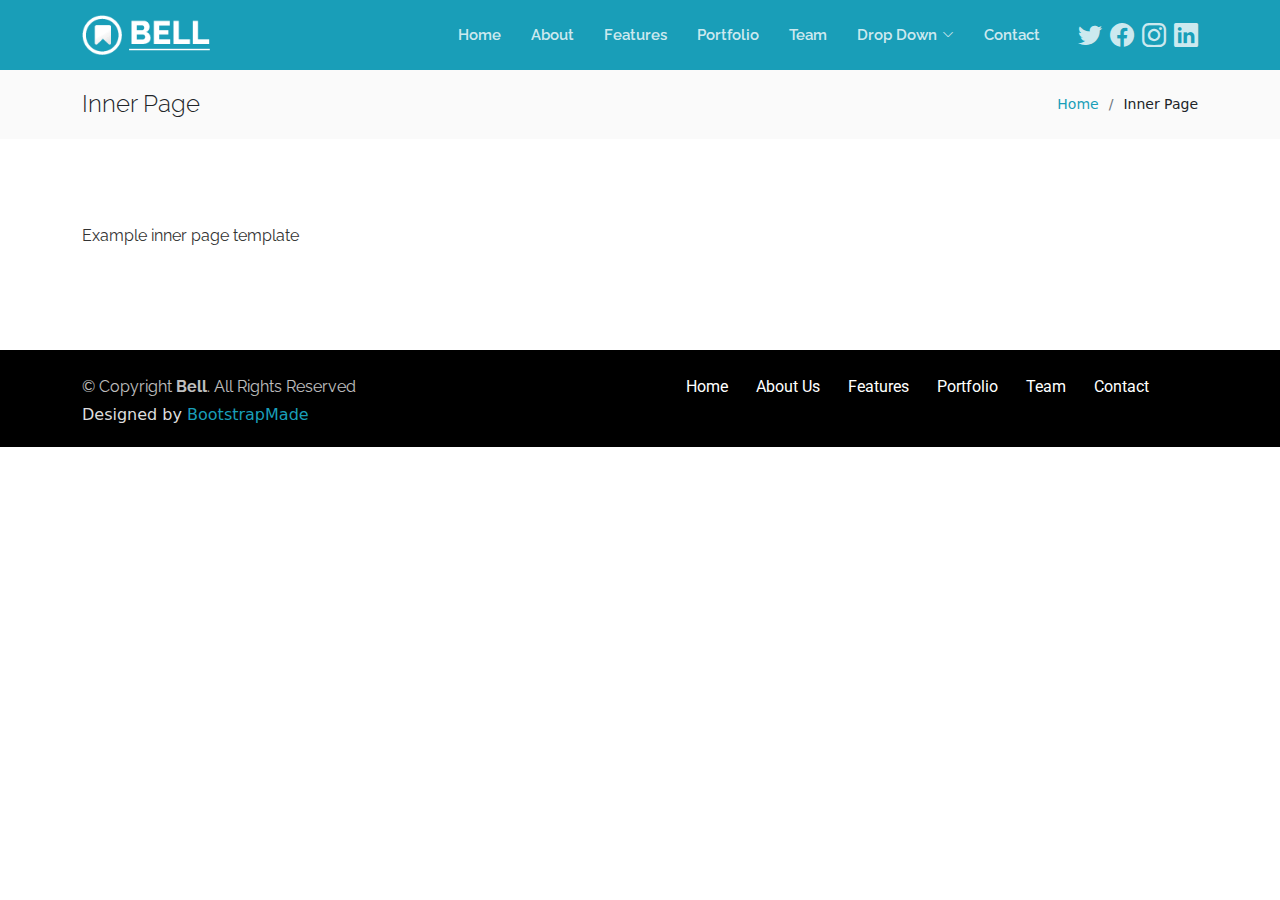
==== inner-page.html @ 8036155b "Add files via upload" ====
<!DOCTYPE html>
<html lang="en">

<head>
  <meta charset="utf-8">
  <meta content="width=device-width, initial-scale=1.0" name="viewport">

  <title>Inner Page - Bell Bootstrap Template</title>
  <meta content="" name="description">
  <meta content="" name="keywords">

  <!-- Facebook Opengraph integration: https://developers.facebook.com/docs/sharing/opengraph -->
  <meta property="og:title" content="">
  <meta property="og:image" content="">
  <meta property="og:url" content="">
  <meta property="og:site_name" content="">
  <meta property="og:description" content="">

  <!-- Twitter Cards integration: https://dev.twitter.com/cards/  -->
  <meta name="twitter:card" content="summary">
  <meta name="twitter:site" content="">
  <meta name="twitter:title" content="">
  <meta name="twitter:description" content="">
  <meta name="twitter:image" content="">

  <!-- Favicons -->
  <link href="assets/img/favicon.png" rel="icon">
  <link href="assets/img/apple-touch-icon.png" rel="apple-touch-icon">

  <!-- Google Fonts -->
  <link href="https://fonts.googleapis.com/css?family=Raleway:400,500,700|Roboto:400,900" rel="stylesheet">

  <!-- Vendor CSS Files -->
  <link href="assets/vendor/bootstrap/css/bootstrap.min.css" rel="stylesheet">
  <link href="assets/vendor/bootstrap-icons/bootstrap-icons.css" rel="stylesheet">
  <link href="assets/vendor/glightbox/css/glightbox.min.css" rel="stylesheet">

  <!-- Template Main CSS File -->
  <link href="assets/css/style.css" rel="stylesheet">

  <!-- =======================================================
  * Template Name: Bell - v4.2.0
  * Template URL: https://bootstrapmade.com/bell-free-bootstrap-4-template/
  * Author: BootstrapMade.com
  * License: https://bootstrapmade.com/license/
  ======================================================== -->
</head>

<body>

  <!-- ======= Header ======= -->
  <header id="header" class="d-flex align-items-center">
    <div class="container d-flex align-items-center">

      <div id="logo" class="me-auto">
        <a href="index.html"><img src="assets/img/logo-nav.png" alt=""></a>
        <!-- Uncomment below if you prefer to use a text image -->
        <!--<h1><a href="#hero">Bell</a></h1>-->
      </div>

      <nav id="navbar" class="navbar order-last order-lg-0">
        <ul>
          <li><a class="nav-link scrollto " href="#hero">Home</a></li>
          <li><a class="nav-link scrollto" href="#about">About</a></li>
          <li><a class="nav-link scrollto" href="#features">Features</a></li>
          <li><a class="nav-link scrollto " href="#portfolio">Portfolio</a></li>
          <li><a class="nav-link scrollto" href="#team">Team</a></li>
          <li class="dropdown"><a href="#"><span>Drop Down</span> <i class="bi bi-chevron-down"></i></a>
            <ul>
              <li><a href="#">Drop Down 1</a></li>
              <li class="dropdown"><a href="#"><span>Deep Drop Down</span> <i class="bi bi-chevron-right"></i></a>
                <ul>
                  <li><a href="#">Deep Drop Down 1</a></li>
                  <li><a href="#">Deep Drop Down 2</a></li>
                  <li><a href="#">Deep Drop Down 3</a></li>
                  <li><a href="#">Deep Drop Down 4</a></li>
                  <li><a href="#">Deep Drop Down 5</a></li>
                </ul>
              </li>
              <li><a href="#">Drop Down 2</a></li>
              <li><a href="#">Drop Down 3</a></li>
              <li><a href="#">Drop Down 4</a></li>
            </ul>
          </li>
          <li><a class="nav-link scrollto" href="#contact">Contact</a></li>
        </ul>
        <i class="bi bi-list mobile-nav-toggle"></i>
      </nav><!-- .navbar -->

      <div class="header-social-links d-flex align-items-center">
        <a href="#" class="twitter"><i class="bi bi-twitter"></i></a>
        <a href="#" class="facebook"><i class="bi bi-facebook"></i></a>
        <a href="#" class="instagram"><i class="bi bi-instagram"></i></a>
        <a href="#" class="linkedin"><i class="bi bi-linkedin"></i></i></a>
      </div>
    </div>
  </header><!-- End Header -->

  <main id="main">

    <!-- ======= Breadcrumbs Section ======= -->
    <section class="breadcrumbs">
      <div class="container">

        <div class="d-flex justify-content-between align-items-center">
          <h2>Inner Page</h2>
          <ol>
            <li><a href="index.html">Home</a></li>
            <li>Inner Page</li>
          </ol>
        </div>

      </div>
    </section><!-- End Breadcrumbs Section -->

    <section class="inner-page">
      <div class="container">
        <p>
          Example inner page template
        </p>
      </div>
    </section>

  </main><!-- End #main -->

  <!-- ======= Footer ======= -->
  <footer class="site-footer">
    <div class="bottom">
      <div class="container">
        <div class="row">

          <div class="col-lg-6 col-xs-12 text-lg-start text-center">
            <p class="copyright-text">
              &copy; Copyright <strong>Bell</strong>. All Rights Reserved
            </p>
            <div class="credits">
              <!--
              All the links in the footer should remain intact.
              You can delete the links only if you purchased the pro version.
              Licensing information: https://bootstrapmade.com/license/
              Purchase the pro version with working PHP/AJAX contact form: https://bootstrapmade.com/buy/?theme=Bell
            -->
              Designed by <a href="https://bootstrapmade.com/">BootstrapMade</a>
            </div>
          </div>

          <div class="col-lg-6 col-xs-12 text-lg-right text-center">
            <ul class="list-inline">
              <li class="list-inline-item">
                <a href="index.html">Home</a>
              </li>

              <li class="list-inline-item">
                <a href="#about">About Us</a>
              </li>

              <li class="list-inline-item">
                <a href="#features">Features</a>
              </li>

              <li class="list-inline-item">
                <a href="#portfolio">Portfolio</a>
              </li>

              <li class="list-inline-item">
                <a href="#team">Team</a>
              </li>

              <li class="list-inline-item">
                <a href="#contact">Contact</a>
              </li>
            </ul>
          </div>

        </div>
      </div>
    </div>
  </footer><!-- End Footer -->

  <a href="#" class="back-to-top d-flex align-items-center justify-content-center"><i class="bi bi-arrow-up-short"></i></a>

  <!-- Vendor JS Files -->
  <script src="assets/vendor/bootstrap/js/bootstrap.bundle.min.js"></script>
  <script src="assets/vendor/glightbox/js/glightbox.min.js"></script>
  <script src="assets/vendor/php-email-form/validate.js"></script>
  <script src="assets/vendor/purecounter/purecounter.js"></script>

  <!-- Template Main JS File -->
  <script src="assets/js/main.js"></script>

</body>

</html>
---- assets/css/style.css ----
/**
* Template Name: Bell - v4.2.0
* Template URL: https://bootstrapmade.com/bell-free-bootstrap-4-template/
* Author: BootstrapMade.com
* License: https://bootstrapmade.com/license/
*/

h1, h2, h3, h4, h5, h6 {
  font-family: "Raleway", Helvetica, Arial, sans-serif;
}

p {
  line-height: 1.55;
  color: #333;
  font-size: 400;
  font-family: "Raleway", Helvetica, Arial, sans-serif;
}

h1 {
  font-size: 62px;
}

h2 {
  font-size: 30px;
  margin-bottom: 65px;
}

h3 {
  font-size: 24px;
}

h4 {
  font-size: 18px;
}

/*--------------------------------------------------------------
# General
--------------------------------------------------------------*/
a {
  transition: 0.5s;
  text-decoration: none;
  color: #199EB8;
}

a:hover {
  color: #23c2e1;
}

/*--------------------------------------------------------------
# Back to top button
--------------------------------------------------------------*/
.back-to-top {
  position: fixed;
  visibility: hidden;
  opacity: 0;
  right: 15px;
  bottom: 15px;
  z-index: 996;
  background: #199EB8;
  width: 40px;
  height: 40px;
  border-radius: 50px;
  transition: all 0.4s;
}

.back-to-top i {
  font-size: 28px;
  color: #fff;
  line-height: 0;
}

.back-to-top:hover {
  background: #1ebddc;
  color: #fff;
}

.back-to-top.active {
  visibility: visible;
  opacity: 1;
}

/* ==================================================
  Elements
  ================================================== */
.btn {
  background-color: #199EB8;
  font-family: "Roboto", Helvetica, Arial, sans-serif;
  font-weight: 800;
  color: #fff;
  padding: 15px 45px;
  border-radius: 50px;
}

.btn:hover {
  background-color: #E04F00;
  color: #fff;
}

.btn:focus {
  color: #fff;
}

.btn-ghost {
  border: 3px solid #fff;
  background-color: transparent;
}

.btn-ghost:hover {
  background-color: #fff;
  color: #199EB8;
}

section {
  padding: 85px 0;
}

.card {
  position: relative;
  padding: 0;
  border: 0;
  border-radius: 0;
  margin: 0;
  overflow: hidden;
}

a:hover {
  text-decoration: none !important;
}

/*--------------------------------------------------------------
# Header
--------------------------------------------------------------*/
#header {
  background: #199EB8;
  height: 70px;
}

#header #logo h1 {
  font-size: 32px;
  margin: 0;
  line-height: 0;
  font-family: "Raleway", Helvetica, Arial, sans-serif;
  font-weight: 700;
  letter-spacing: 3px;
  text-transform: uppercase;
}

#header #logo h1 a,
#header #logo h1 a:hover {
  color: #fff;
}

#header #logo img {
  padding: 0;
  margin: 0;
  max-height: 40px;
}

.scrolled-offset {
  margin-top: 70px;
}

/*--------------------------------------------------------------
# Header Social Links
--------------------------------------------------------------*/
.header-social-links {
  margin: 0 0 0 30px;
}

.header-social-links a {
  color: rgba(255, 255, 255, 0.8);
  padding-left: 8px;
  display: inline-block;
  line-height: 0px;
  transition: 0.3s;
}

.header-social-links a i {
  line-height: 0;
  font-size: 24px;
}

.header-social-links a:hover {
  color: #fff;
}

@media (max-width: 768px) {
  .header-social-links {
    margin: 0 15px 0 0;
  }
}

/*--------------------------------------------------------------
# Navigation Menu
--------------------------------------------------------------*/
/**
* Desktop Navigation 
*/
.navbar {
  padding: 0;
}

.navbar ul {
  margin: 0;
  padding: 0;
  display: flex;
  list-style: none;
  align-items: center;
}

.navbar li {
  position: relative;
}

.navbar a {
  display: flex;
  align-items: center;
  justify-content: space-between;
  padding: 10px 0 10px 30px;
  font-family: "Raleway", Helvetica, Arial, sans-serif;
  font-size: 15px;
  font-weight: 600;
  color: rgba(255, 255, 255, 0.8);
  white-space: nowrap;
  transition: 0.3s;
}

.navbar a i {
  font-size: 12px;
  line-height: 0;
  margin-left: 5px;
}

.navbar a:hover, .navbar .active, .navbar li:hover > a {
  color: #fff;
}

.navbar .dropdown ul {
  display: block;
  position: absolute;
  left: 30px;
  top: calc(100% + 30px);
  margin: 0;
  padding: 10px 0;
  z-index: 99;
  opacity: 0;
  visibility: hidden;
  background: #fff;
  box-shadow: 0px 0px 30px rgba(127, 137, 161, 0.25);
  transition: 0.3s;
  border-radius: 4px;
}

.navbar .dropdown ul li {
  min-width: 200px;
}

.navbar .dropdown ul a {
  padding: 10px 20px;
  color: #555;
}

.navbar .dropdown ul a i {
  font-size: 12px;
}

.navbar .dropdown ul a:hover, .navbar .dropdown ul .active:hover, .navbar .dropdown ul li:hover > a {
  color: #199EB8;
}

.navbar .dropdown:hover > ul {
  opacity: 1;
  top: 100%;
  visibility: visible;
}

.navbar .dropdown .dropdown ul {
  top: 0;
  left: calc(100% - 30px);
  visibility: hidden;
}

.navbar .dropdown .dropdown:hover > ul {
  opacity: 1;
  top: 0;
  left: 100%;
  visibility: visible;
}

@media (max-width: 1366px) {
  .navbar .dropdown .dropdown ul {
    left: -90%;
  }
  .navbar .dropdown .dropdown:hover > ul {
    left: -100%;
  }
}

/**
* Mobile Navigation 
*/
.mobile-nav-toggle {
  color: #fff;
  font-size: 28px;
  cursor: pointer;
  display: none;
  line-height: 0;
  transition: 0.5s;
}

@media (max-width: 991px) {
  .mobile-nav-toggle {
    display: block;
  }
  .navbar ul {
    display: none;
  }
}

.navbar-mobile {
  position: fixed;
  overflow: hidden;
  top: 0;
  right: 0;
  left: 0;
  bottom: 0;
  background: rgba(34, 34, 34, 0.9);
  transition: 0.3s;
  z-index: 999;
}

.navbar-mobile .mobile-nav-toggle {
  position: absolute;
  top: 15px;
  right: 15px;
}

.navbar-mobile ul {
  display: block;
  position: absolute;
  top: 55px;
  right: 15px;
  bottom: 15px;
  left: 15px;
  padding: 10px 0;
  border-radius: 8px;
  background-color: #fff;
  overflow-y: auto;
  transition: 0.3s;
}

.navbar-mobile a {
  padding: 10px 20px;
  font-size: 15px;
  color: #555;
}

.navbar-mobile a:hover, .navbar-mobile .active, .navbar-mobile li:hover > a {
  color: #199EB8;
}

.navbar-mobile .getstarted {
  margin: 15px;
}

.navbar-mobile .dropdown ul {
  position: static;
  display: none;
  margin: 10px 20px;
  padding: 10px 0;
  z-index: 99;
  opacity: 1;
  visibility: visible;
  background: #fff;
  box-shadow: 0px 0px 30px rgba(127, 137, 161, 0.25);
}

.navbar-mobile .dropdown ul li {
  min-width: 200px;
}

.navbar-mobile .dropdown ul a {
  padding: 10px 20px;
}

.navbar-mobile .dropdown ul a i {
  font-size: 12px;
}

.navbar-mobile .dropdown ul a:hover, .navbar-mobile .dropdown ul .active:hover, .navbar-mobile .dropdown ul li:hover > a {
  color: #199EB8;
}

.navbar-mobile .dropdown > .dropdown-active {
  display: block;
}

/*--------------------------------------------------------------
# Hero Section
--------------------------------------------------------------*/
.hero {
  display: table;
  position: relative;
  background-image: url(../img/cover.jpg);
  background-size: cover;
  padding: 150px 0;
  color: #fff;
  width: 100%;
  height: 100vh;
}

.hero:after {
  content: '';
  z-index: 0;
  position: absolute;
  background: rgba(0, 0, 0, 0.65);
  width: 100%;
  height: 100%;
  left: 0;
  top: 0;
}

.hero .container {
  position: relative;
  z-index: 1;
  text-align: center;
  display: table-cell;
  vertical-align: middle;
  width: 100%;
}

.hero-brand {
  margin-bottom: 75px;
  display: inline-block;
}

.hero-brand:hover {
  opacity: .75;
}

.tagline {
  font-family: "Raleway", Helvetica, Arial, sans-serif;
  font-size: 26px;
  margin: 45px 0 75px 0;
  color: #fff;
}

/*--------------------------------------------------------------
# Stats
--------------------------------------------------------------*/
.stats-row {
  margin-top: 65px;
}

.stats-col .circle {
  display: inline-block;
  width: 160px;
  height: 160px;
  font-family: "Raleway", Helvetica, Arial, sans-serif;
  font-weight: 500;
  color: #666;
  border: 6px solid #199EB8;
  border-radius: 50%;
  padding: 55px 25px 0 25px;
  position: relative;
}

.stats-col .circle .stats-no {
  color: #fff;
  width: 70px;
  height: 70px;
  line-height: 70px;
  top: -25px;
  right: -15px;
  font-family: "Raleway", Helvetica, Arial, sans-serif;
  font-size: 18px;
  background-color: #E04F00;
  position: absolute;
  border-radius: 50%;
  font-weight: 700;
}

/*--------------------------------------------------------------
# Breadcrumbs
--------------------------------------------------------------*/
.breadcrumbs {
  padding: 20px 0;
  background-color: #fafafa;
  min-height: 40px;
}

.breadcrumbs h2 {
  font-size: 24px;
  font-weight: 300;
  margin: 0;
}

@media (max-width: 992px) {
  .breadcrumbs h2 {
    margin: 0 0 10px 0;
  }
}

.breadcrumbs ol {
  display: flex;
  flex-wrap: wrap;
  list-style: none;
  padding: 0;
  margin: 0;
  font-size: 14px;
}

.breadcrumbs ol li + li {
  padding-left: 10px;
}

.breadcrumbs ol li + li::before {
  display: inline-block;
  padding-right: 10px;
  color: #6c757d;
  content: "/";
}

@media (max-width: 768px) {
  .breadcrumbs .d-flex {
    display: block !important;
  }
  .breadcrumbs ol {
    display: block;
  }
  .breadcrumbs ol li {
    display: inline-block;
  }
}

/* ==================================================
  Welcome Styling
  ================================================== */
.welcome {
  color: #fff;
  height: 490px;
  overflow: hidden;
  padding-top: 85px;
  background: url("../img/parallax-bg.jpg") center top no-repeat;
}

.welcome h2 {
  text-transform: uppercase;
  margin-bottom: 15px;
}

.welcome p {
  color: #fff;
  margin-bottom: 45px;
}

/* ==================================================
  Features Styling
  ================================================== */
.features {
  padding-bottom: 45px;
}

.features h2 {
  color: #199EB8;
}

.feature-col {
  display: table;
  padding-bottom: 45px;
}

.feature-col > div > div {
  display: table-cell;
  vertical-align: middle;
}

.feature-col > div > div:last-child {
  padding-left: 20px;
}

.feature-col .feature-icon {
  width: 70px;
  height: 70px;
  margin-bottom: 15px;
  background: #199EB8;
  color: #fff;
  font-size: 24px;
  text-align: center;
  border-radius: 50%;
  display: inline-flex;
  align-items: center;
  justify-content: center;
  line-height: 0;
}

.feature-col h3 {
  color: #199EB8;
}

.feature-col p {
  font-family: "Roboto", Helvetica, Arial, sans-serif;
  font-size: 14px;
  color: #999;
}

/* ==================================================
  Call-to-action Styling
  ================================================== */
.cta {
  background-color: #199EB8;
  padding: 25px 0;
}

.cta h2 {
  margin-bottom: 5px;
}

.cta h2,
.cta p {
  color: #fff;
}

.cta p {
  margin-bottom: 0;
  opacity: .75;
}

.cta .btn-ghost {
  position: relative;
  top: 13px;
}

/* ==================================================
  Portfolio Styling
  ================================================== */
.portfolio {
  background-color: #edf6ff;
  padding-bottom: 0;
}

.portfolio h2 {
  color: #199EB8;
  margin-bottom: 25px;
}

.portfolio-grid {
  margin-top: 65px;
}

.portfolio-grid .row {
  margin: 0;
}

.portfolio-grid .row > div {
  padding: 0;
}

.portfolio-grid .row > div .card img {
  width: 100%;
}

.portfolio-grid .row > div .card .portfolio-over {
  position: absolute;
  display: table-cell;
  vertical-align: middle;
  width: 100%;
  height: 100%;
  background: rgba(0, 0, 0, 0.8);
  top: 0;
  left: 0;
  text-align: center;
  opacity: 0;
  visibility: hidden;
  transition: all 0.3s ease;
}

.portfolio-grid .row > div .card .portfolio-over > div {
  position: relative;
  top: 50%;
  transform: translateY(-50%);
}

.portfolio-grid .row > div .card .portfolio-over .card-title {
  color: #fff;
  font-size: 30px;
}

.portfolio-grid .row > div .card .portfolio-over .card-text {
  color: #fff;
  opacity: .75;
  padding: 0 45px;
}

.portfolio-grid .row > div .card:hover .portfolio-over {
  opacity: 1;
  visibility: visible;
}

/* ==================================================
  Team Styling
  ================================================== */
.team h2 {
  color: #199EB8;
}

.team .col-sm-3 {
  padding: 0;
}

.team .card > a {
  display: block;
}

.team .card img {
  width: 100%;
}

.team .card h4 {
  color: #fff;
  text-transform: uppercase;
}

.team .card p {
  font-size: 11px;
  color: #fff;
  opacity: .75;
  margin: 0;
  padding: 0 35px;
}

.team .card .social-nav {
  margin-bottom: 45px;
}

.team .card .social-nav a {
  color: #fff;
  font-size: 16px;
  margin: 0 4px;
}

.team .card .social-nav a:hover {
  opacity: .75;
}

.team .card:hover .team-over {
  opacity: 1;
  visibility: visible;
}

.team .card:hover .card-title-wrap {
  background-color: #199EB8;
}

.team .card:hover .card-title-wrap .card-title,
.team .card:hover .card-title-wrap .card-text {
  color: #fff;
}

.team .team-over {
  padding-top: 45px;
  position: absolute;
  width: 100%;
  height: 100%;
  background: rgba(0, 0, 0, 0.8);
  top: 0;
  left: 0;
  text-align: center;
  opacity: 0;
  visibility: hidden;
  transition: all 0.3s ease;
}

.team .card-title-wrap {
  padding: 15px 25px;
  position: relative;
  z-index: 9;
  background-color: #fff;
}

.team .card-title-wrap .card-title,
.team .card-title-wrap .card-text {
  font-family: "Raleway", Helvetica, Arial, sans-serif;
  display: block;
  margin: 0;
}

.team .card-title-wrap .card-title {
  font-size: 24px;
  color: #333;
}

.team .card-title-wrap .card-text {
  font-size: 18px;
  color: #999;
}

/* ==================================================
  Contact Section
  ================================================== */
#contact {
  background: #f7f7f7;
  padding: 80px 0;
}

#contact h2 {
  font-family: "Raleway", Helvetica, Arial, sans-serif;
  color: #199EB8;
}

#contact .info i {
  font-size: 32px;
  color: #199EB8;
  float: left;
  line-height: 0;
}

#contact .info p {
  padding: 0 0 10px 50px;
  line-height: 24px;
}

#contact .php-email-form .validate {
  display: none;
  color: red;
  margin: 0 0 15px 0;
  font-weight: 400;
  font-size: 13px;
}

#contact .php-email-form .error-message {
  display: none;
  color: #fff;
  background: #ed3c0d;
  text-align: left;
  padding: 15px;
  font-weight: 600;
}

#contact .php-email-form .error-message br + br {
  margin-top: 25px;
}

#contact .php-email-form .sent-message {
  display: none;
  color: #fff;
  background: #18d26e;
  text-align: center;
  padding: 15px;
  font-weight: 600;
}

#contact .php-email-form .loading {
  display: none;
  background: #fff;
  text-align: center;
  padding: 15px;
}

#contact .php-email-form .loading:before {
  content: "";
  display: inline-block;
  border-radius: 50%;
  width: 24px;
  height: 24px;
  margin: 0 10px -6px 0;
  border: 3px solid #18d26e;
  border-top-color: #eee;
  -webkit-animation: animate-loading 1s linear infinite;
  animation: animate-loading 1s linear infinite;
}

#contact .php-email-form input, #contact .php-email-form textarea {
  border-radius: 0;
  box-shadow: none;
}

#contact .php-email-form input::focus, #contact .php-email-form textarea::focus {
  background-color: #199EB8;
}

#contact .php-email-form button[type="submit"] {
  background: #199EB8;
  border: 0;
  padding: 10px 24px;
  color: #fff;
  transition: 0.4s;
}

#contact .php-email-form button[type="submit"]:hover {
  background: #23c2e1;
}

@-webkit-keyframes animate-loading {
  0% {
    transform: rotate(0deg);
  }
  100% {
    transform: rotate(360deg);
  }
}

@keyframes animate-loading {
  0% {
    transform: rotate(0deg);
  }
  100% {
    transform: rotate(360deg);
  }
}

/*--------------------------------------------------------------
# Footer
--------------------------------------------------------------*/
.site-footer {
  background-color: #111;
  padding: 0;
}

.site-footer h2,
.site-footer p {
  color: #fff;
}

.site-footer p {
  opacity: .75;
  line-height: 2.0925;
}

.site-footer h2,
.site-footer .btn {
  margin-bottom: 25px;
}

.site-footer .social-nav a {
  color: #fff;
  opacity: .25;
}

.site-footer .social-nav a:hover {
  opacity: 1;
}

.site-footer .bottom {
  background-color: #000;
  padding: 20px 0;
}

.site-footer .bottom .list-inline,
.site-footer .bottom p {
  margin: 0;
}

.site-footer .bottom .list-inline {
  position: relative;
  top: 5px;
}

.site-footer .bottom .list-inline a {
  color: #fff;
  font-family: "Roboto", Helvetica, Arial, sans-serif;
  margin-right: 15px;
}

.site-footer .bottom .list-inline a:hover {
  color: #199EB8;
}

.site-footer .credits {
  color: #ddd;
}

.site-footer .credits a {
  color: #199EB8;
}

/* ==================================================
  Responsive Styling
  ================================================== */
@media (max-width: 61.9em) {
  section,
  .block,
  .cta {
    padding: 35px 0;
  }
  .features {
    padding-bottom: 5px;
  }
  p,
  .block p {
    margin: 0;
  }
  .hero-brand {
    margin-bottom: 35px;
  }
  .tagline {
    margin: 35px 0;
  }
  h1 {
    font-size: 32px;
    margin: 0;
  }
  h2,
  .tagline {
    font-size: 24px;
  }
  h2 {
    margin-bottom: 25px;
  }
  h3 {
    font-size: 14px;
  }
  .hero {
    padding: 75px 0;
  }
  .stats-col {
    margin-bottom: 25px;
  }
  .block {
    height: auto;
  }
  .feature-col {
    padding-bottom: 30px;
  }
  .portfolio-grid .card h3.card-title {
    font-size: 18px !important;
  }
  .portfolio-grid .card .card-text {
    font-size: 13px;
  }
  .team .team-over {
    padding-top: 20px;
  }
  .team .card .social-nav {
    margin-bottom: 15px;
    padding: 0;
  }
  .site-footer .social-nav {
    margin-bottom: 35px;
  }
  .site-footer .list-inline {
    text-align: center;
    padding-bottom: 15px;
  }
  .site-footer .list-inline li {
    display: inline-block;
  }
}

@media (max-width: 767px) {
  .block {
    padding-left: 30px;
    padding-right: 30px;
  }
}
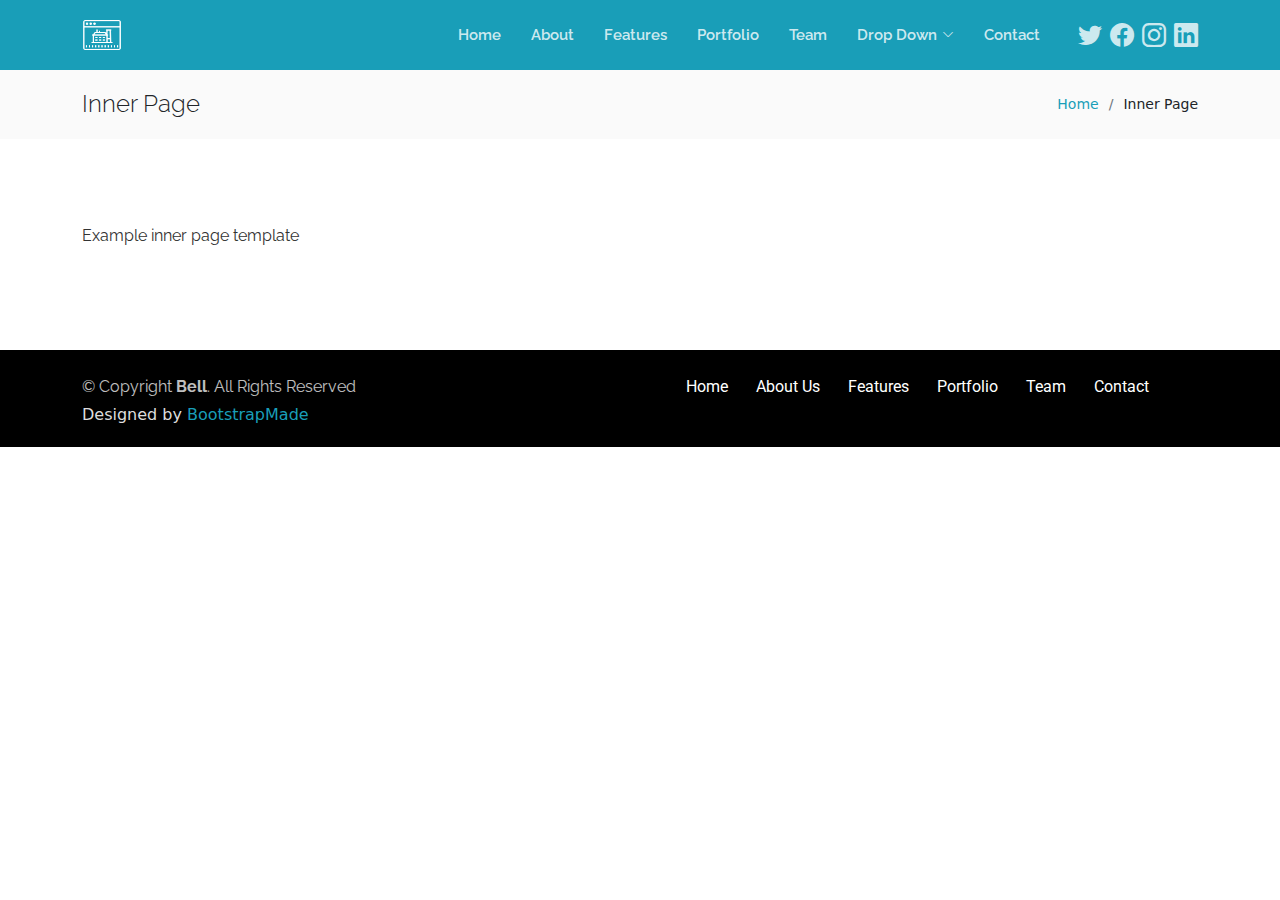
==== commit b6181098: "2.0" ====
--- a/inner-page.html
+++ b/inner-page.html
@@ -53,7 +53,7 @@
     <div class="container d-flex align-items-center">
 
       <div id="logo" class="me-auto">
-        <a href="index.html"><img src="assets/img/logo-nav.png" alt=""></a>
+        <a href="index.html"><img src="assets/img/erp.png" alt=""></a>
         <!-- Uncomment below if you prefer to use a text image -->
         <!--<h1><a href="#hero">Bell</a></h1>-->
       </div>
--- a/assets/css/style.css
+++ b/assets/css/style.css
@@ -1,10 +1,10 @@
-/**
-* Template Name: Bell - v4.2.0
-* Template URL: https://bootstrapmade.com/bell-free-bootstrap-4-template/
-* Author: BootstrapMade.com
-* License: https://bootstrapmade.com/license/
-*/
-
+/**
+* Template Name: Bell - v4.2.0
+* Template URL: https://bootstrapmade.com/bell-free-bootstrap-4-template/
+* Author: BootstrapMade.com
+* License: https://bootstrapmade.com/license/
+*/
+
 h1, h2, h3, h4, h5, h6 {
   font-family: "Raleway", Helvetica, Arial, sans-serif;
 }
@@ -33,8 +33,8 @@
   font-size: 18px;
 }
 
-/*--------------------------------------------------------------
-# General
+/*--------------------------------------------------------------
+# General
 --------------------------------------------------------------*/
 a {
   transition: 0.5s;
@@ -46,8 +46,8 @@
   color: #23c2e1;
 }
 
-/*--------------------------------------------------------------
-# Back to top button
+/*--------------------------------------------------------------
+# Back to top button
 --------------------------------------------------------------*/
 .back-to-top {
   position: fixed;
@@ -79,8 +79,8 @@
   opacity: 1;
 }
 
-/* ==================================================
-  Elements
+/* ==================================================
+  Elements
   ================================================== */
 .btn {
   background-color: #199EB8;
@@ -127,8 +127,8 @@
   text-decoration: none !important;
 }
 
-/*--------------------------------------------------------------
-# Header
+/*--------------------------------------------------------------
+# Header
 --------------------------------------------------------------*/
 #header {
   background: #199EB8;
@@ -160,8 +160,8 @@
   margin-top: 70px;
 }
 
-/*--------------------------------------------------------------
-# Header Social Links
+/*--------------------------------------------------------------
+# Header Social Links
 --------------------------------------------------------------*/
 .header-social-links {
   margin: 0 0 0 30px;
@@ -190,11 +190,11 @@
   }
 }
 
-/*--------------------------------------------------------------
-# Navigation Menu
+/*--------------------------------------------------------------
+# Navigation Menu
 --------------------------------------------------------------*/
-/**
-* Desktop Navigation 
+/**
+* Desktop Navigation 
 */
 .navbar {
   padding: 0;
@@ -296,8 +296,8 @@
   }
 }
 
-/**
-* Mobile Navigation 
+/**
+* Mobile Navigation 
 */
 .mobile-nav-toggle {
   color: #fff;
@@ -395,8 +395,8 @@
   display: block;
 }
 
-/*--------------------------------------------------------------
-# Hero Section
+/*--------------------------------------------------------------
+# Hero Section
 --------------------------------------------------------------*/
 .hero {
   display: table;
@@ -445,8 +445,8 @@
   color: #fff;
 }
 
-/*--------------------------------------------------------------
-# Stats
+/*--------------------------------------------------------------
+# Stats
 --------------------------------------------------------------*/
 .stats-row {
   margin-top: 65px;
@@ -480,8 +480,8 @@
   font-weight: 700;
 }
 
-/*--------------------------------------------------------------
-# Breadcrumbs
+/*--------------------------------------------------------------
+# Breadcrumbs
 --------------------------------------------------------------*/
 .breadcrumbs {
   padding: 20px 0;
@@ -533,8 +533,8 @@
   }
 }
 
-/* ==================================================
-  Welcome Styling
+/* ==================================================
+  Welcome Styling
   ================================================== */
 .welcome {
   color: #fff;
@@ -554,8 +554,8 @@
   margin-bottom: 45px;
 }
 
-/* ==================================================
-  Features Styling
+/* ==================================================
+  Features Styling
   ================================================== */
 .features {
   padding-bottom: 45px;
@@ -604,8 +604,8 @@
   color: #999;
 }
 
-/* ==================================================
-  Call-to-action Styling
+/* ==================================================
+  Call-to-action Styling
   ================================================== */
 .cta {
   background-color: #199EB8;
@@ -631,8 +631,8 @@
   top: 13px;
 }
 
-/* ==================================================
-  Portfolio Styling
+/* ==================================================
+  Portfolio Styling
   ================================================== */
 .portfolio {
   background-color: #edf6ff;
@@ -697,8 +697,8 @@
   visibility: visible;
 }
 
-/* ==================================================
-  Team Styling
+/* ==================================================
+  Team Styling
   ================================================== */
 .team h2 {
   color: #199EB8;
@@ -795,8 +795,8 @@
   color: #999;
 }
 
-/* ==================================================
-  Contact Section
+/* ==================================================
+  Contact Section
   ================================================== */
 #contact {
   background: #f7f7f7;
@@ -909,8 +909,8 @@
   }
 }
 
-/*--------------------------------------------------------------
-# Footer
+/*--------------------------------------------------------------
+# Footer
 --------------------------------------------------------------*/
 .site-footer {
   background-color: #111;
@@ -974,8 +974,8 @@
   color: #199EB8;
 }
 
-/* ==================================================
-  Responsive Styling
+/* ==================================================
+  Responsive Styling
   ================================================== */
 @media (max-width: 61.9em) {
   section,
